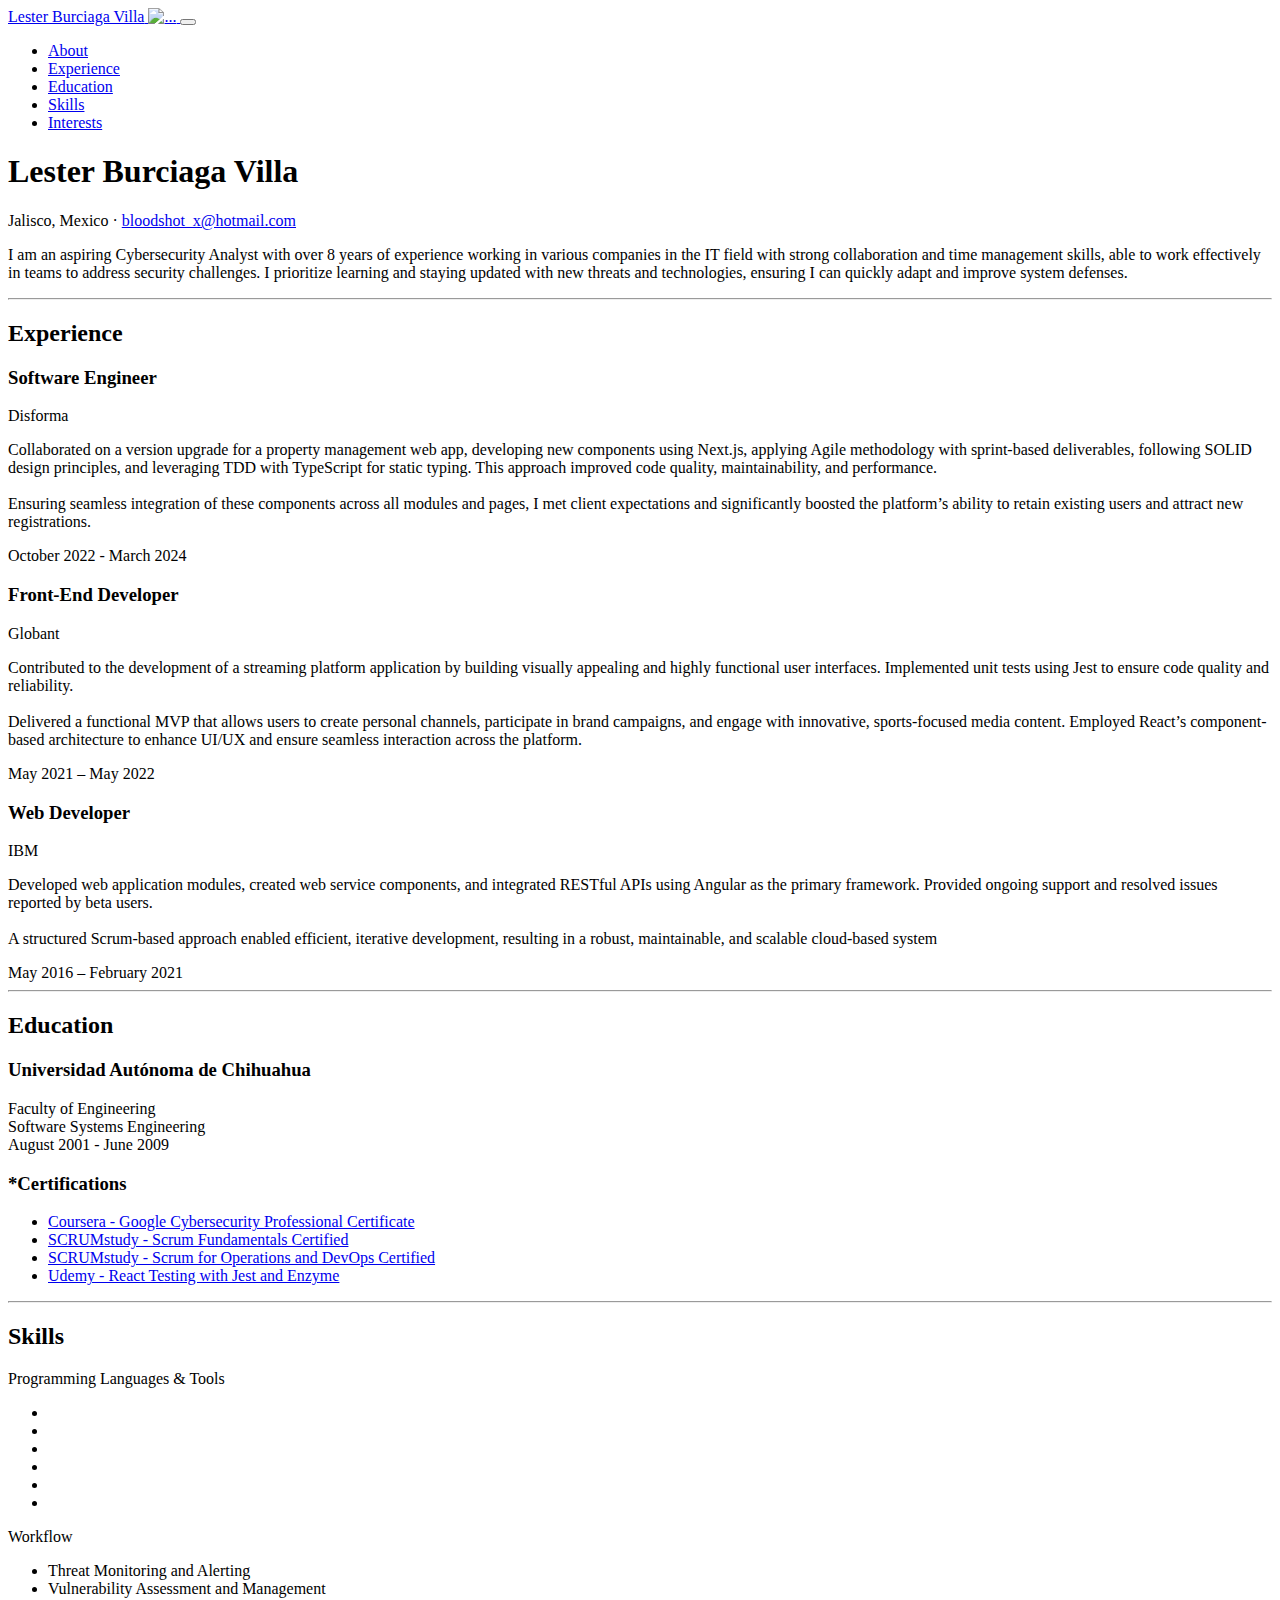
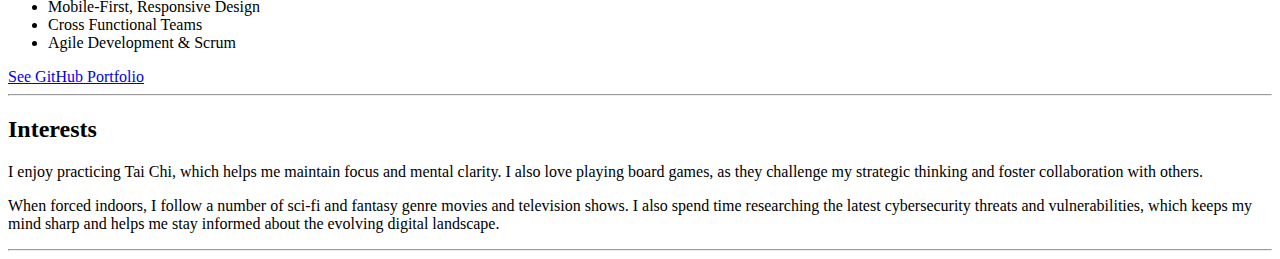
==== index.html @ ecf884c9 "Fixes in menu options & added more expirience description" ====
<!DOCTYPE html>
<html lang="en">
  <head>
    <meta charset="utf-8" />
    <meta
      name="viewport"
      content="width=device-width, initial-scale=1, shrink-to-fit=no"
    />
    <meta name="description" content="" />
    <meta name="author" content="" />
    <title>Resume - Lester Burciaga Villa</title>
    <link
      rel="icon"
      type="image/x-icon"
      href="assets/img/favicon.ico"
    />
    <!-- Font Awesome icons (free version)-->
    <script
      src="https://use.fontawesome.com/releases/v6.3.0/js/all.js"
      crossorigin="anonymous"
    ></script>
    <!-- Google fonts-->
    <link
      href="https://fonts.googleapis.com/css?family=Saira+Extra+Condensed:500,700"
      rel="stylesheet"
      type="text/css"
    />
    <link
      href="https://fonts.googleapis.com/css?family=Muli:400,400i,800,800i"
      rel="stylesheet"
      type="text/css"
    />
    <!-- Core theme CSS (includes Bootstrap)-->
    <link href="css/styles.css" rel="stylesheet" />
  </head>
  <body id="page-top">
    <!-- Navigation-->
    <nav
      class="navbar navbar-expand-lg navbar-dark bg-primary fixed-top"
      id="sideNav"
    >
      <a
        class="navbar-brand js-scroll-trigger"
        href="#page-top"
      >
        <span class="d-block d-lg-none"
          >Lester Burciaga Villa</span
        >
        <span class="d-none d-lg-block"
          ><img
            class="img-fluid img-profile rounded-circle mx-auto mb-2"
            src="assets/img/profile.jpg"
            alt="..."
        /></span>
      </a>
      <button
        class="navbar-toggler"
        type="button"
        data-bs-toggle="collapse"
        data-bs-target="#navbarResponsive"
        aria-controls="navbarResponsive"
        aria-expanded="false"
        aria-label="Toggle navigation"
        ><span class="navbar-toggler-icon"></span
      ></button>
      <div
        class="collapse navbar-collapse"
        id="navbarResponsive"
      >
        <ul class="navbar-nav">
          <li class="nav-item"
            ><a
              class="nav-link js-scroll-trigger"
              href="#about"
              >About</a
            ></li
          >
          <li class="nav-item"
            ><a
              class="nav-link js-scroll-trigger"
              href="#experience"
              >Experience</a
            ></li
          >
          <li class="nav-item"
            ><a
              class="nav-link js-scroll-trigger"
              href="#education"
              >Education</a
            ></li
          >
          <li class="nav-item"
            ><a
              class="nav-link js-scroll-trigger"
              href="#skills"
              >Skills</a
            ></li
          >
          <li class="nav-item"
            ><a
              class="nav-link js-scroll-trigger"
              href="#interests"
              >Interests</a
            ></li
          >
      
        </ul>
      </div>
    </nav>
    <!-- Page Content-->
    <div class="container-fluid p-0">
      <!-- About-->
      <section class="resume-section" id="about">
        <div class="resume-section-content">
          <h1 class="mb-0">
            Lester
            <span class="text-primary">Burciaga Villa</span>
          </h1>
          <div class="subheading mb-5">
            Jalisco, Mexico ·
            <a href="mailto:name@email.com"
              >bloodshot_x@hotmail.com</a
            >
          </div>
          <p class="lead mb-5"
            >I am an aspiring Cybersecurity Analyst with
            over 8 years of experience working in various
            companies in the IT field with strong
            collaboration and time management skills, able
            to work effectively in teams to address security
            challenges. I prioritize learning and staying
            updated with new threats and technologies,
            ensuring I can quickly adapt and improve system
            defenses.</p
          >
          <div class="social-icons">
            <a
              class="social-icon"
              href="https://www.linkedin.com/in/lester-burciaga-villa-9658a86a/"
              target="_blank"
              ><i class="fab fa-linkedin-in"></i
            ></a>
            <a
              class="social-icon"
              href="https://github.com/lester-burciaga/cybersecurity-portfolio"
              target="_blank"
              ><i class="fab fa-github"></i
            ></a>
          </div>
        </div>
      </section>
      <hr class="m-0" />
      <!-- Experience-->
      <section class="resume-section" id="experience">
        <div class="resume-section-content">
          <h2 class="mb-5">Experience</h2>
          <div
            class="d-flex flex-column flex-md-row justify-content-between mb-5"
          >
            <div class="flex-grow-1">
              <h3 class="mb-0">Software Engineer</h3>
              <div class="subheading mb-3">Disforma</div>
              <p
                >Collaborated on a version upgrade for a property management web app,
                developing new components using Next.js, applying Agile methodology with
                sprint-based deliverables, following SOLID design principles, and leveraging
                TDD with TypeScript for static typing. This approach improved code quality,
                maintainability, and performance. <br /><br /> Ensuring seamless integration of these
                components across all modules and pages, I met client expectations and
                significantly boosted the platform’s ability to retain existing users and attract
                new registrations.</p
              >
            </div>
            <div class="flex-shrink-0"
              ><span class="text-primary"
                >October 2022 - March 2024</span
              ></div
            >
          </div>
          <div
            class="d-flex flex-column flex-md-row justify-content-between mb-5"
          >
            <div class="flex-grow-1">
              <h3 class="mb-0">Front-End Developer</h3>
              <div class="subheading mb-3">Globant</div>
              <p
                >Contributed to the development of a streaming platform application by building
                visually appealing and highly functional user interfaces. Implemented unit
                tests using Jest to ensure code quality and reliability.<br /><br />
                Delivered a functional MVP that allows users to create personal channels, participate in brand
                campaigns, and engage with innovative, sports-focused media content.
                Employed React’s component-based architecture to enhance UI/UX and
                ensure seamless interaction across the platform.
              </p>
            </div>
            <div class="flex-shrink-0"
              ><span class="text-primary"
                >May 2021 – May 2022</span
              ></div
            >
          </div>
          <div
            class="d-flex flex-column flex-md-row justify-content-between mb-5"
          >
            <div class="flex-grow-1">
              <h3 class="mb-0">Web Developer</h3>
              <div class="subheading mb-3">IBM</div>
              <p
                >Developed web application modules, created web service components, and
                integrated RESTful APIs using Angular as the primary framework. Provided
                ongoing support and resolved issues reported by beta users.<br /><br />A structured
                Scrum-based approach enabled efficient, iterative development, resulting in a
                robust, maintainable, and scalable cloud-based system</p
              >
            </div>
            <div class="flex-shrink-0"
              ><span class="text-primary"
                >May 2016 – February 2021</span
              ></div
            >
          </div>
        </div>
      </section>
      <hr class="m-0" />
      <!-- Education-->
      <section class="resume-section" id="education">
        <div class="resume-section-content">
          <h2 class="mb-5">Education</h2>
          <div
            class="d-flex flex-column flex-md-row justify-content-between mb-5"
          >
            <div class="flex-grow-1">
              <h3 class="mb-0"
                >Universidad Autónoma de Chihuahua</h3
              >
              <div class="subheading mb-3"
                >Faculty of Engineering</div
              >
              <div>Software Systems Engineering</div>
            </div>
            <div class="flex-shrink-0"
              ><span class="text-primary"
                >August 2001 - June 2009</span
              ></div
            >
             
        </div>
        <div class="resume-section-content">
          <h3 class="mb-3">*Certifications</h3>
          <ul class="fa-ul mb-0">
            <li>
              <span class="fa-li"
                ><i class="fas fa-award text-warning"></i
              ></span>
              <a
                target="_blank"
                href="https://www.coursera.org/account/accomplishments/professional-cert/RZCRFC54QYZJ"
              >
                Coursera - Google Cybersecurity Professional
                Certificate</a
              >
            </li>
            <li>
              <span class="fa-li"
                ><i class="fas fa-award text-warning"></i
              ></span>
              <a
                target="_blank"
                href="https://www.scrumstudy.com/certification/verify?type=SFC&number=831564"
              >
                SCRUMstudy - Scrum Fundamentals Certified</a
              >
            </li>
            <li>
              <span class="fa-li"
                ><i class="fas fa-award text-warning"></i
              ></span>
              <a
                target="_blank"
                href="https://www.scrumstudy.com/certification/verify?type=SODFC&number=1012279"
              >
                SCRUMstudy - Scrum for Operations and DevOps
                Certified</a
              >
            </li>
            <li>
              <span class="fa-li"
                ><i class="fas fa-award text-warning"></i
              ></span>

              <a
                target="_blank"
                href="https://www.udemy.com/certificate/UC-2f0d8c41-4faa-454c-b33d-71e4495bea49/"
              >
                Udemy - React Testing with Jest and
                Enzyme</a
              >
            </li>
          </ul>
        </div>
      </div>   
      </section>
      <hr class="m-0" />
      <!-- Skills-->
      <section class="resume-section" id="skills">
        <div class="resume-section-content">
          <h2 class="mb-5">Skills</h2>
          <div class="subheading mb-3"
            >Programming Languages & Tools</div
          >
          <ul class="list-inline dev-icons">
            <li class="list-inline-item"
              ><i class="fab fa-python"></i
            ></li>
            <li class="list-inline-item"
              ><i class="fab fa-linux"></i
            ></li>
            <li class="list-inline-item"
              ><i class="fab fa-html5"></i
            ></li>
            <li class="list-inline-item"
              ><i class="fab fa-css3-alt"></i
            ></li>
            <li class="list-inline-item"
              ><i class="fab fa-js-square"></i
            ></li>
            <li class="list-inline-item"
              ><i class="fab fa-react"></i
            ></li>
          </ul>
          <div class="subheading mb-3">Workflow</div>
          <ul class="fa-ul mb-3">
            <li>
              <span class="fa-li"
                ><i class="fas fa-check"></i
              ></span>
              Threat Monitoring and Alerting
            </li>
            <li>
              <span class="fa-li"
                ><i class="fas fa-check"></i
              ></span>
              Vulnerability Assessment and Management
            </li>
            <li>
              <span class="fa-li"
                ><i class="fas fa-check"></i
              ></span>
              Mobile-First, Responsive Design
            </li>
            <li>
              <span class="fa-li"
                ><i class="fas fa-check"></i
              ></span>
              Cross Functional Teams
            </li>
            <li>
              <span class="fa-li"
                ><i class="fas fa-check"></i
              ></span>
              Agile Development & Scrum
            </li>
          </ul>
          <div class="subheading mb-3"> <a
            target="_blank"
            href="https://github.com/lester-burciaga/cybersecurity-portfolio"
          >
            See GitHub Portfolio</a
          ></div>
        </div>
        </div>
      </section>
      <hr class="m-0" />
      <!-- Interests-->
      <section class="resume-section" id="interests">
        <div class="resume-section-content">
          <h2 class="mb-5">Interests</h2>
          <p
            >I enjoy practicing Tai Chi, which helps me
            maintain focus and mental clarity. I also love
            playing board games, as they challenge my
            strategic thinking and foster collaboration with
            others.</p
          >
          <p class="mb-0"
            >When forced indoors, I follow a number of
            sci-fi and fantasy genre movies and television
            shows. I also spend time researching the latest
            cybersecurity threats and vulnerabilities, which
            keeps my mind sharp and helps me stay informed
            about the evolving digital landscape.
          </p>
        </div>
      </section>
      <hr class="m-0" />
    </div>
    <!-- Bootstrap core JS-->
    <script src="https://cdn.jsdelivr.net/npm/bootstrap@5.2.3/dist/js/bootstrap.bundle.min.js"></script>
    <!-- Core theme JS-->
    <script src="js/scripts.js"></script>
  </body>
</html>
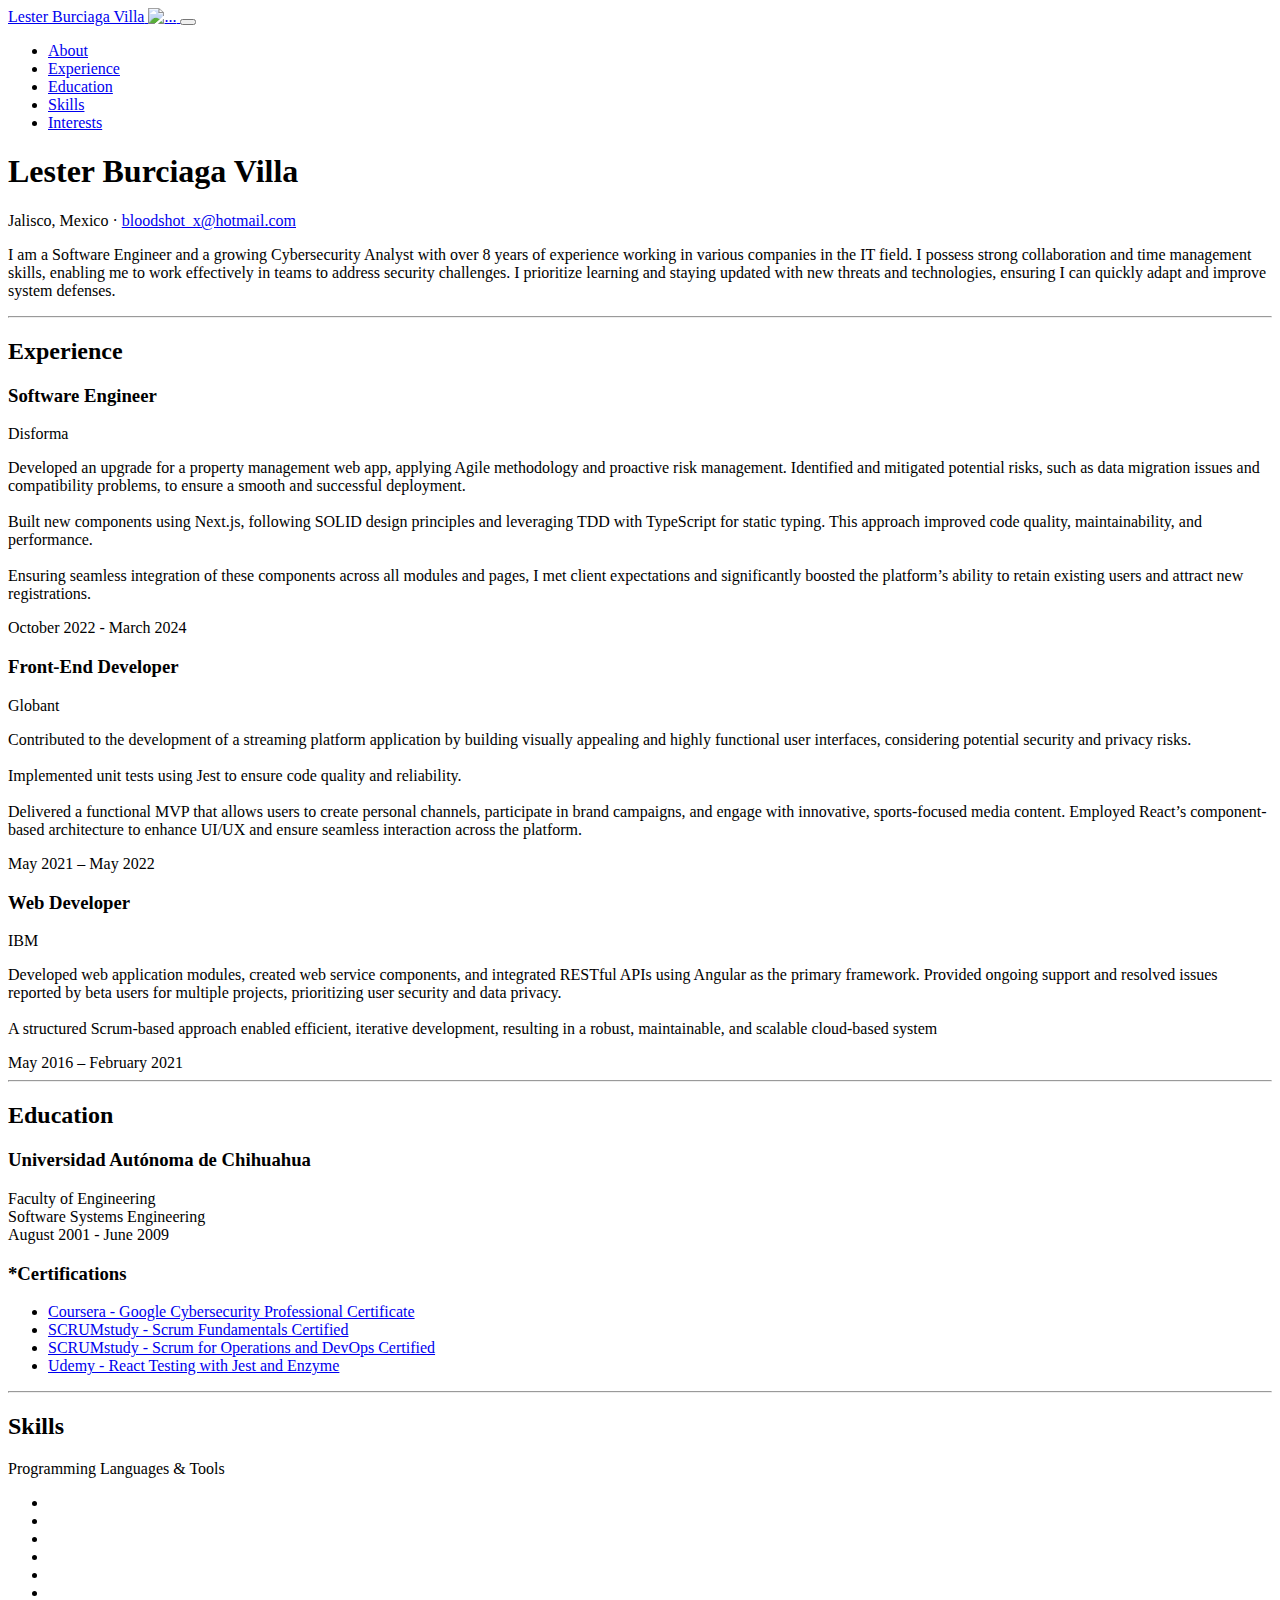
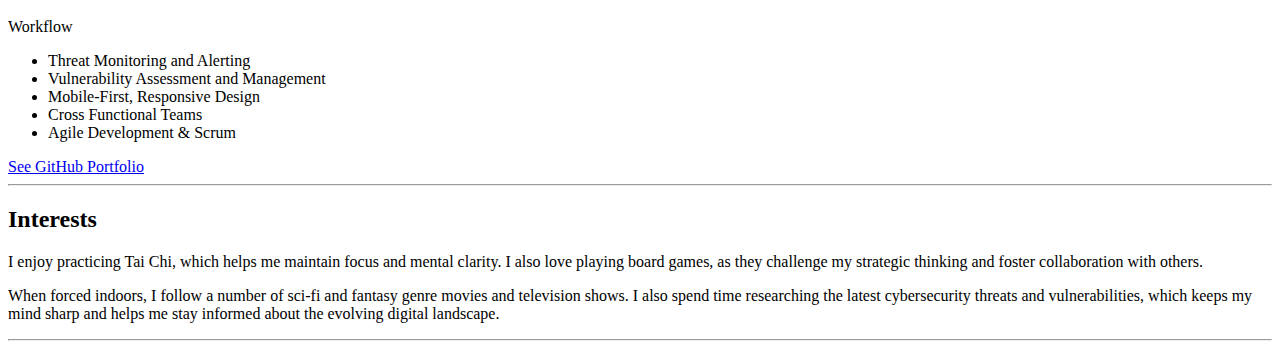
==== commit 5f7e3aaa: "Fixes on grammar" ====
--- a/index.html
+++ b/index.html
@@ -123,13 +123,11 @@
             >
           </div>
           <p class="lead mb-5"
-            >I am an aspiring Cybersecurity Analyst with
-            over 8 years of experience working in various
-            companies in the IT field with strong
-            collaboration and time management skills, able
-            to work effectively in teams to address security
-            challenges. I prioritize learning and staying
-            updated with new threats and technologies,
+            >I am a Software Engineer and a growing Cybersecurity Analyst with over 
+            8 years of experience working in various companies in the IT field. I 
+            possess strong collaboration and time management skills, enabling me to 
+            work effectively in teams to address security challenges. I prioritize 
+            learning and staying updated with new threats and technologies,
             ensuring I can quickly adapt and improve system
             defenses.</p
           >
@@ -143,7 +141,6 @@
             <a
               class="social-icon"
               href="https://github.com/lester-burciaga/cybersecurity-portfolio"
-              target="_blank"
               ><i class="fab fa-github"></i
             ></a>
           </div>
@@ -161,9 +158,11 @@
               <h3 class="mb-0">Software Engineer</h3>
               <div class="subheading mb-3">Disforma</div>
               <p
-                >Collaborated on a version upgrade for a property management web app,
-                developing new components using Next.js, applying Agile methodology with
-                sprint-based deliverables, following SOLID design principles, and leveraging
+                >Developed an upgrade for a property management web app,
+                applying Agile methodology and proactive risk management.
+                Identified and mitigated potential risks, such as data migration issues
+                and compatibility problems, to ensure a smooth and successful
+                deployment.<br /><br />Built new components using Next.js, following SOLID design principles and leveraging
                 TDD with TypeScript for static typing. This approach improved code quality,
                 maintainability, and performance. <br /><br /> Ensuring seamless integration of these
                 components across all modules and pages, I met client expectations and
@@ -185,9 +184,10 @@
               <div class="subheading mb-3">Globant</div>
               <p
                 >Contributed to the development of a streaming platform application by building
-                visually appealing and highly functional user interfaces. Implemented unit
-                tests using Jest to ensure code quality and reliability.<br /><br />
-                Delivered a functional MVP that allows users to create personal channels, participate in brand
+                visually appealing and highly functional user interfaces, considering potential security
+                and privacy risks.<br /><br /> Implemented unit tests using Jest to 
+                ensure code quality and reliability.
+                <br /><br />Delivered a functional MVP that allows users to create personal channels, participate in brand
                 campaigns, and engage with innovative, sports-focused media content.
                 Employed React’s component-based architecture to enhance UI/UX and
                 ensure seamless interaction across the platform.
@@ -205,13 +205,14 @@
             <div class="flex-grow-1">
               <h3 class="mb-0">Web Developer</h3>
               <div class="subheading mb-3">IBM</div>
-              <p
-                >Developed web application modules, created web service components, and
+              <p>
+                Developed web application modules, created web service components, and 
                 integrated RESTful APIs using Angular as the primary framework. Provided
-                ongoing support and resolved issues reported by beta users.<br /><br />A structured
-                Scrum-based approach enabled efficient, iterative development, resulting in a
-                robust, maintainable, and scalable cloud-based system</p
-              >
+                 ongoing support and resolved issues reported by beta users for multiple
+                  projects, prioritizing user security and data privacy.<br /><br />A 
+                  structured Scrum-based approach enabled efficient, iterative development, 
+                  resulting in a robust, maintainable, and scalable cloud-based system
+              </p>
             </div>
             <div class="flex-shrink-0"
               ><span class="text-primary"
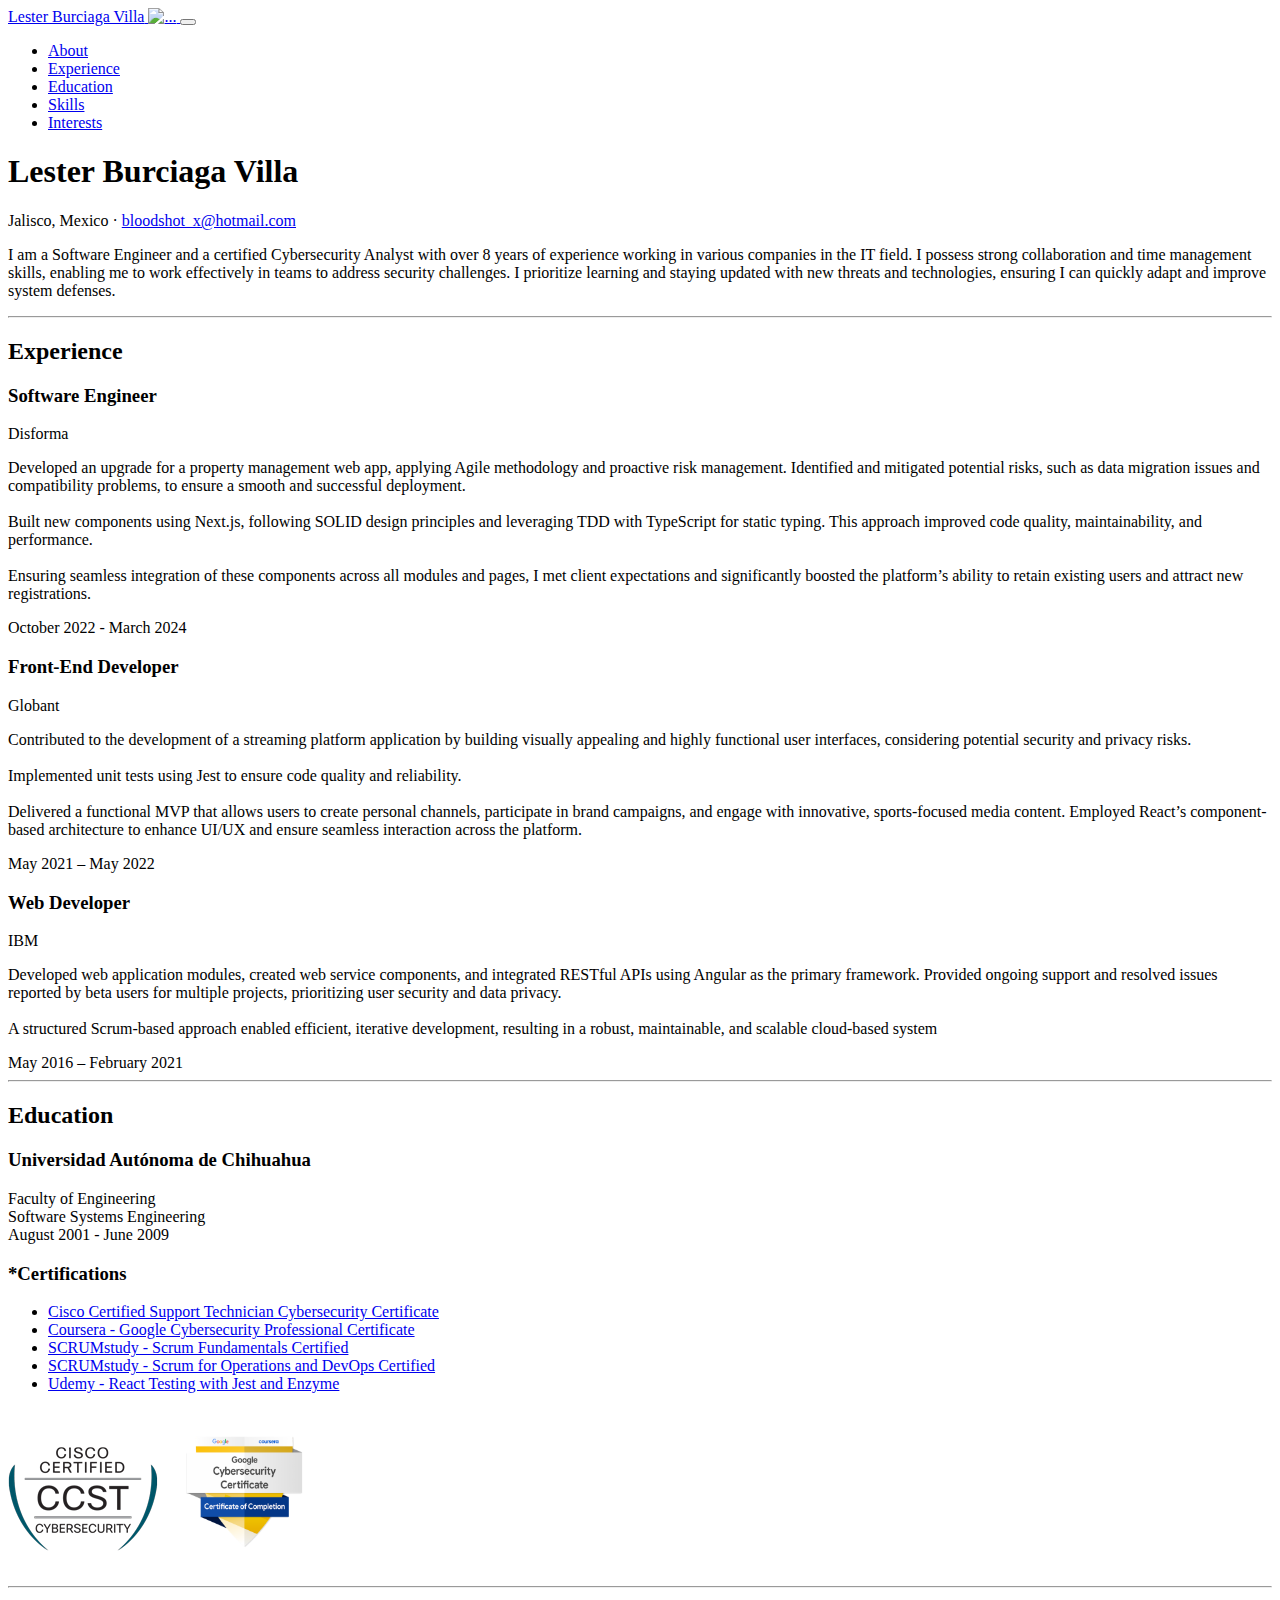
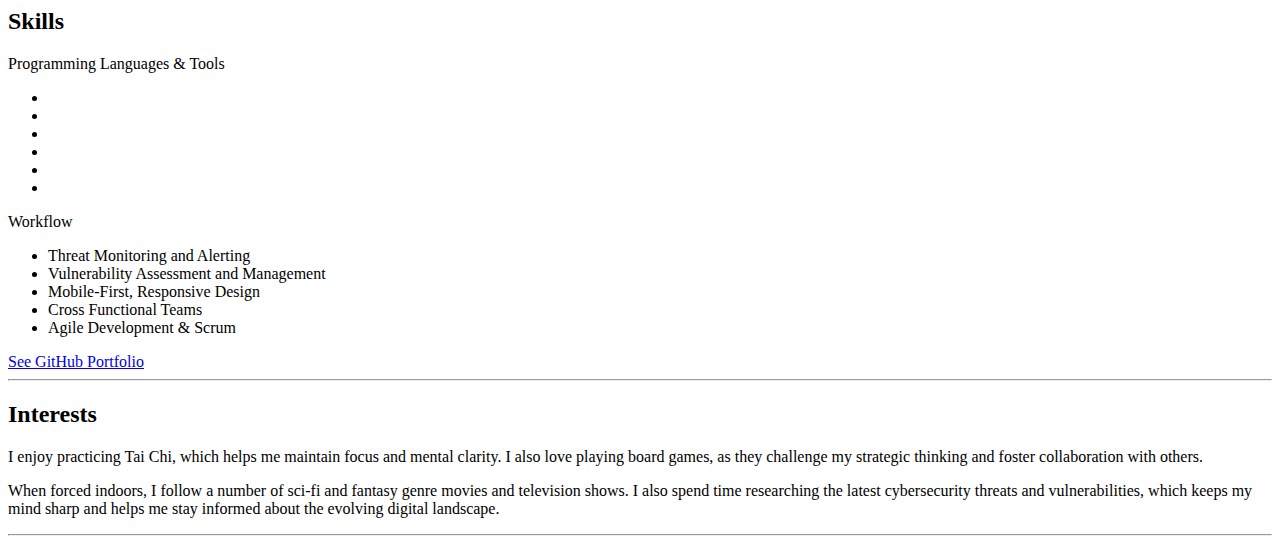
==== commit 8020972e: "Task: update on education section, certificates images added" ====
--- a/index.html
+++ b/index.html
@@ -123,10 +123,10 @@
             >
           </div>
           <p class="lead mb-5"
-            >I am a Software Engineer and a growing Cybersecurity Analyst with over 
-            8 years of experience working in various companies in the IT field. I 
-            possess strong collaboration and time management skills, enabling me to 
-            work effectively in teams to address security challenges. I prioritize 
+            >I am a Software Engineer and a certified Cybersecurity Analyst with over
+            8 years of experience working in various companies in the IT field. I
+            possess strong collaboration and time management skills, enabling me to
+            work effectively in teams to address security challenges. I prioritize
             learning and staying updated with new threats and technologies,
             ensuring I can quickly adapt and improve system
             defenses.</p
@@ -255,6 +255,17 @@
               ></span>
               <a
                 target="_blank"
+                href="https://cp.certmetrics.com/cisco/en/public/verify/credential/43ca9847df574e1fb5fb716c831a2a3a"
+              >Cisco Certified Support Technician Cybersecurity
+                Certificate</a
+              >
+            </li>
+            <li>
+              <span class="fa-li"
+                ><i class="fas fa-award text-warning"></i
+              ></span>
+              <a
+                target="_blank"
                 href="https://www.coursera.org/account/accomplishments/professional-cert/RZCRFC54QYZJ"
               >
                 Coursera - Google Cybersecurity Professional
@@ -298,6 +309,14 @@
               >
             </li>
           </ul>
+          <div class="d-flex justify-content-evenly">
+            <img src="assets/img/ccst_cybersecurity_med.gif" width="150" 
+              height="150" 
+              alt="Cisco Certified Support Technician Cybersecurity certificate">
+            <img src="assets/img/google_csc_logo_large.png" width="165"
+              height="165"
+              alt="Google Cybersecurity Professional certificate">
+          </div>
         </div>
       </div>   
       </section>
